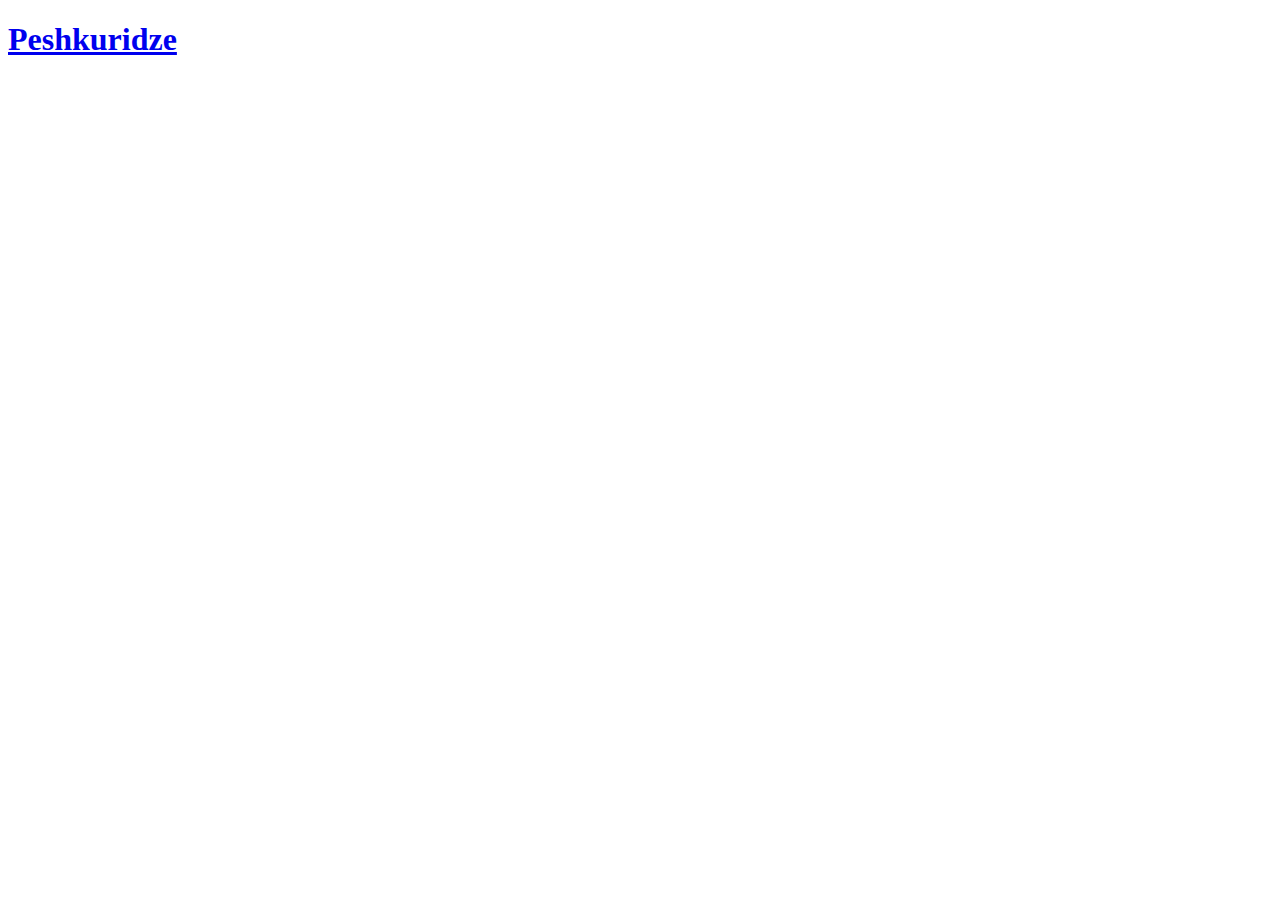
==== index.html @ 0d80ad16 "Add files via upload" ====
<!DOCTYPE html>
<html>
    <head>
        <meta charset="utf-8">
        <link rel="stylesheet" href="assets/style.css">
        <title>Саша Пех</title>
    </head>
    
    
    <body>
       <div class="content">
           <section class="title light">
               <h1 class="name"><a href="index1.html">Peshkuridze</a></h1>
           </section>
       </div>
    </body>
    
</html>
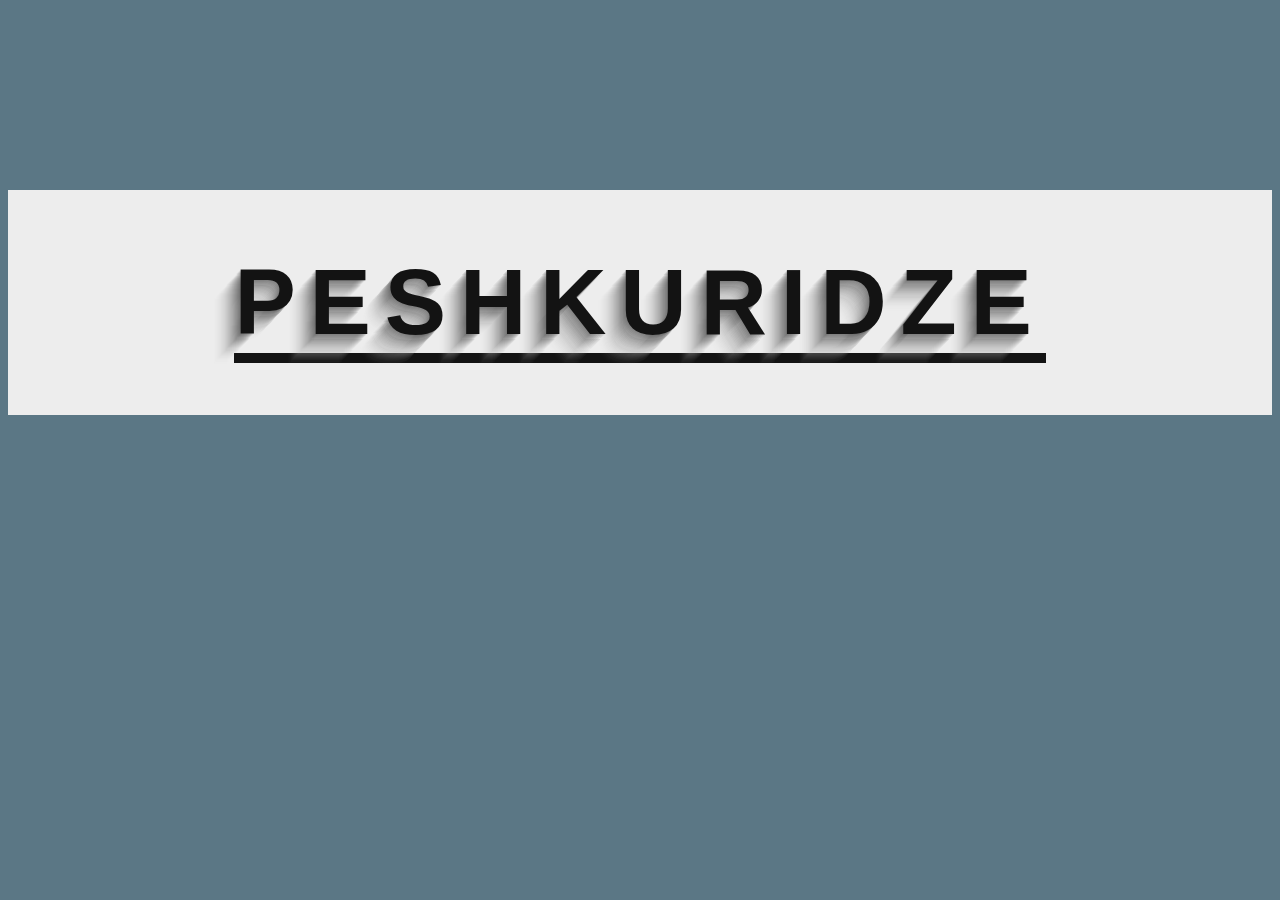
==== commit aa5ddd1a: "Add files via upload" ====
--- a/index.html
+++ b/index.html
@@ -2,7 +2,7 @@
 <html>
     <head>
         <meta charset="utf-8">
-        <link rel="stylesheet" href="assets/style.css">
+        <link rel="stylesheet" href="style.css">
         <title>Саша Пех</title>
     </head>
     
--- a/style.css
+++ b/style.css
@@ -0,0 +1,30 @@
+body{
+    font-family: "Avant Garde", Avantgarde, "Century Gothic", CenturyGothic, "AppleGothic", sans-serif;
+    text-rendering: optimizeLegibility;
+    background-color: #5b7785;
+}
+
+a{
+   text-decoration: none;
+    color: #131313;
+    border-bottom: 10px solid #131313;
+}
+
+h1.name{
+    font-size: 92px;
+  padding-top: 60px;
+  padding-bottom: 60px;
+  text-align: center;
+  text-transform: uppercase;
+  letter-spacing: .15em;
+  margin-top: 15%;
+    
+   text-shadow: 1px -1px 0 #daa0a0, -1px 2px 1px #8f6464, -2px 4px 1px #524444, -3px 6px 1px #ae9292, -4px 8px 1px #858585, -5px 10px 1px #898989, -6px 12px 1px #8d8d8d, -7px 14px 1px #919191, -8px 16px 1px #492828, -9px 18px 1px #8c8585, -10px 20px 1px #9d9d9d, -11px 22px 1px #a1a1a1, -12px 24px 1px #a4a4a4, -13px 26px 1px #a8a8a8, -14px 28px 1px #acacac, -15px 30px 1px #b0b0b0, -16px 32px 1px #b4b4b4, -17px 34px 1px #b8b8b8, -18px 36px 1px #bcbcbc, -19px 38px 1px #bfbfbf, -20px 40px 1px #c3c3c3, -21px 42px 1px #c7c7c7, -22px 44px 1px #cbcbcb, -23px 46px 1px #cfcfcf, -24px 48px 1px lightgray, -25px 50px 1px #d7d7d7, -26px 52px 1px #dadada, -27px 54px 1px #dedede, -28px 56px 1px #e2e2e2, -29px 58px 1px #e6e6e6, -30px 60px 1px #eaeaea;
+  text-shadow: -1px 1.1px rgba(74, 74, 74, 0.145) , -2px 2.2px rgba(79, 79, 79, 0.14) , -3px 3.3px rgba(85, 85, 85, 0.135) , -4px 4.4px rgba(90, 90, 90, 0.13) , -5px 5.5px rgba(96, 96, 96, 0.125) , -6px 6.6px rgba(102, 102, 102, 0.12) , -7px 7.7px rgba(107, 107, 107, 0.115) , -8px 8.8px rgba(113, 113, 113, 0.11) , -9px 9.9px rgba(118, 118, 118, 0.105) , -10px 11px rgba(124, 124, 124, 0.1) , -11px 12.1px rgba(130, 130, 130, 0.095) , -12px 13.2px rgba(135, 135, 135, 0.09) , -13px 14.3px rgba(141, 141, 141, 0.085) , -14px 15.4px rgba(147, 147, 147, 0.08) , -15px 16.5px rgba(152, 152, 152, 0.075) , -16px 17.6px rgba(158, 158, 158, 0.07) , -17px 18.7px rgba(163, 163, 163, 0.065) , -18px 19.8px rgba(169, 169, 169, 0.06) , -19px 20.9px rgba(175, 175, 175, 0.055) , -20px 22px rgba(180, 180, 180, 0.05) , -21px 23.1px rgba(186, 186, 186, 0.045) , -22px 24.2px rgba(191, 191, 191, 0.04) , -23px 25.3px rgba(197, 197, 197, 0.035) , -24px 26.4px rgba(203, 203, 203, 0.03) , -25px 27.5px rgba(208, 208, 208, 0.025) , -26px 28.6px rgba(214, 214, 214, 0.02) , -27px 29.7px rgba(219, 219, 219, 0.015) , -28px 30.8px rgba(225, 225, 225, 0.01) , -29px 31.9px rgba(231, 231, 231, 0.005) , -30px 33px rgba(236, 236, 236, 0);    
+}
+
+.light, .strip-light, .stripped-light {
+  background-color: #ededed;
+  color: #131313;
+    
+}